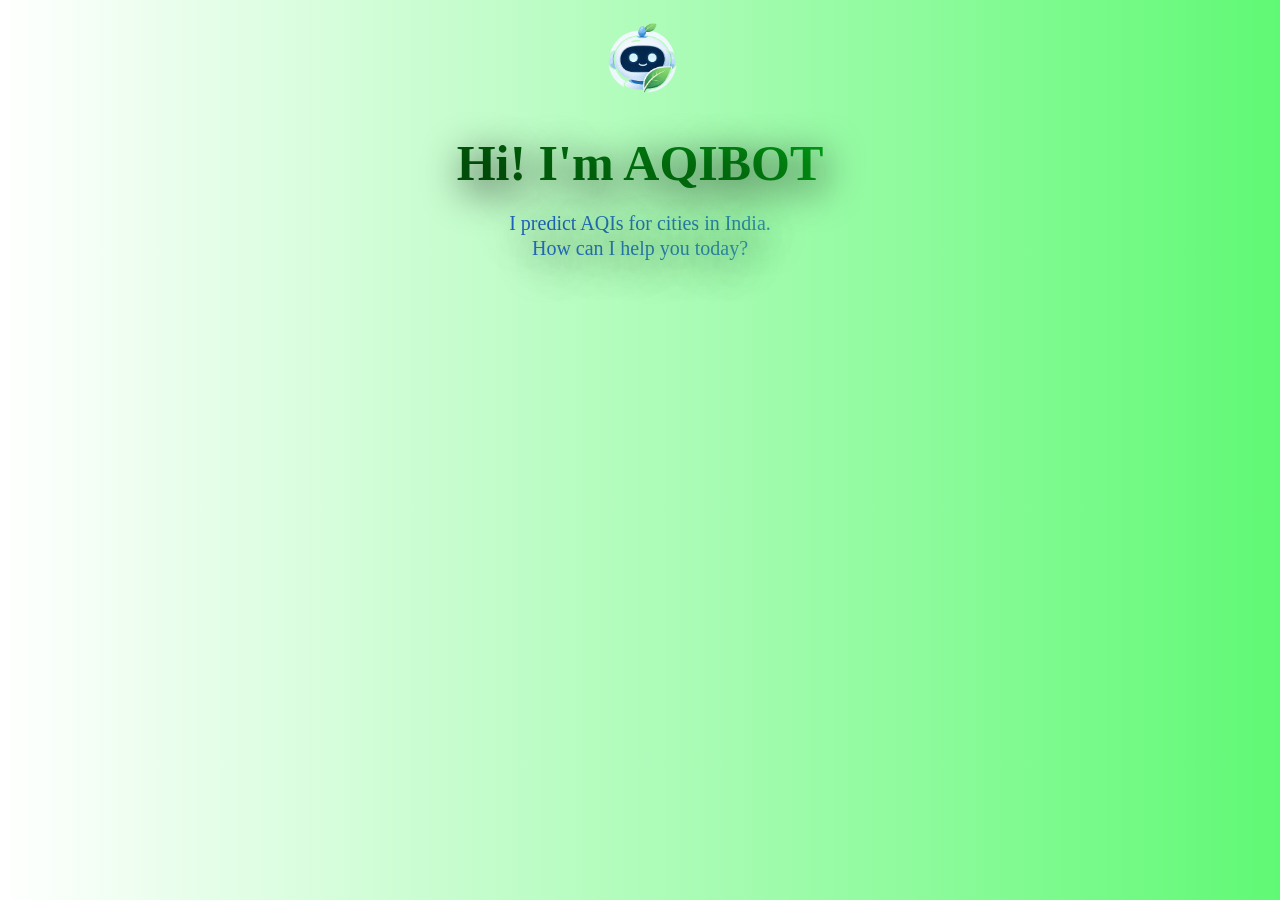
==== aqibot.html @ 3b35e636 "Changed name for the files!" ====
<!DOCTYPE html>
<html>
<head>
    <link rel="shortcut icon" href="https://img.icons8.com/?size=100&id=C1OCwIwaZCVt&format=png&color=000000" type="image/x-icon">
    <link rel="stylesheet" href="test-for-aqi-bot.css">
    <title>AQIBOT</title>
</head>
<body>
    <div id="main-structure">
        <img src="test-for-aqi-bot-sympol.png" alt="symbol" id="aisymbol">
        <h1 id="welcome">Hi! I'm AQIBOT</h1>
        <br>
        <p id="description">I predict AQIs for cities in India.</p>
        <p id="description2">How can I help you today?</p>
    </div>
    
</body>
</html>
---- test-for-aqi-bot.css ----
@keyframes slideUp{
    from{opacity:0;transform:translateY(40px)}
    to{opacity:1;transform:translateY(0)}
}
@property --gradient-angle {
    syntax: '<angle>';
    initial-value: 90deg;
    inherits: false;
}
@keyframes rotateGradient {
    0% { --gradient-angle: 90deg; }
    100% { --gradient-angle: 450deg; } 
}
#welcome {
    animation: 
        slideUp .9s cubic-bezier(.16,1,.3,1) .5s both,
        rotateGradient 4s linear infinite;
    
    font-size: 50px;
    font-weight: bold;
    background: linear-gradient(var(--gradient-angle), #000000, #00ff22);
    -webkit-background-clip: text;
    background-clip: text;
    -webkit-text-fill-color: transparent;
    color: transparent; 
    text-align: center;
    margin-top: 1px;
    margin-bottom: 1px;
    text-shadow: 5px 10px 40px black;
}
#aisymbol {
    display: block;   
    margin: 0 auto;  
    width: 200px;
    height: auto;
    animation: slideUp .9s cubic-bezier(.16,1,.3,1) .10s both;
}
#description,#description2 {
    animation: 
        slideUp .9s cubic-bezier(.16,1,.3,1) .40s both,
        rotateGradient 4s linear infinite;
    text-align: center;
    font-size: 20px;
    margin: 2px;
    margin-top: 1px;
    background: linear-gradient(var(--gradient-angle), #0400ff, #52ff63);
    -webkit-background-clip: text;
    background-clip: text;
    -webkit-text-fill-color: transparent;
    color: transparent; 
    text-shadow: 5px 10px 40px black;
}
body{
    background: linear-gradient(var(--gradient-angle), #ffffff, #60f975);
    animation: rotateGradient 4s linear infinite;
    background-attachment: fixed;
    background-repeat: no-repeat; 
}
/* #main-structure{
    width: 100%;
    min-height: 100vh;

    background: linear-gradient(var(--gradient-angle),#ffffff,#60f975);
    animation: rotateGradient 4s linear infinite;

} */
html, body {
    height: 100%;
    margin: 0;
    padding: 0;
}
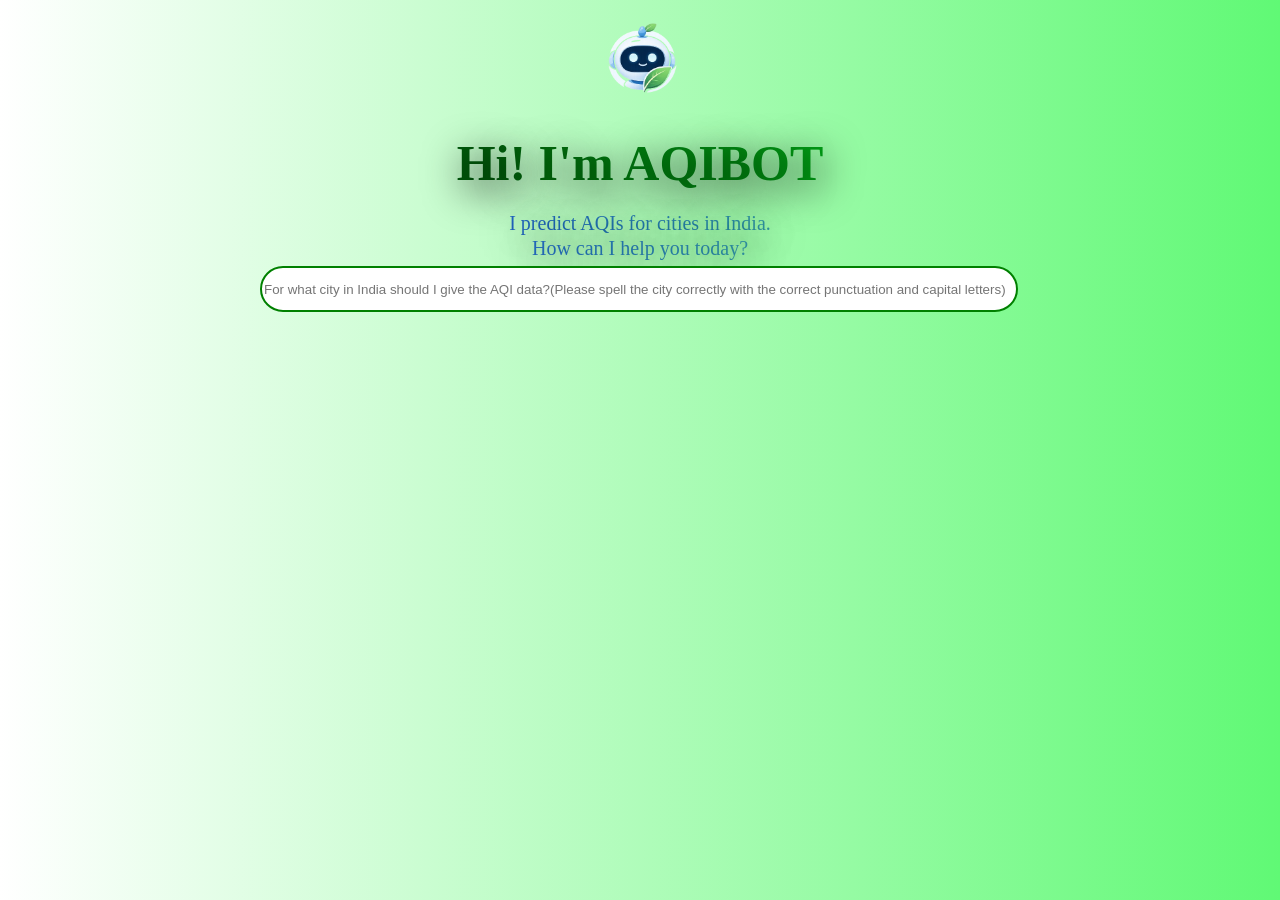
==== commit 309d07c6: "Added the search bar!" ====
--- a/aqibot.html
+++ b/aqibot.html
@@ -2,17 +2,19 @@
 <html>
 <head>
     <link rel="shortcut icon" href="https://img.icons8.com/?size=100&id=C1OCwIwaZCVt&format=png&color=000000" type="image/x-icon">
-    <link rel="stylesheet" href="test-for-aqi-bot.css">
+    <link rel="stylesheet" href="aqibot.css">
     <title>AQIBOT</title>
 </head>
 <body>
     <div id="main-structure">
-        <img src="test-for-aqi-bot-sympol.png" alt="symbol" id="aisymbol">
+        <img src="aqibot-sympol.png" alt="symbol" id="aisymbol">
         <h1 id="welcome">Hi! I'm AQIBOT</h1>
         <br>
         <p id="description">I predict AQIs for cities in India.</p>
         <p id="description2">How can I help you today?</p>
     </div>
-    
+    <div id="search-container">
+        <input type="text" id="searchbar" placeholder="For what city in India should I give the AQI data?(Please spell the city correctly with the correct punctuation and capital letters)">
+    </div>
 </body>
 </html>
--- a/aqibot.css
+++ b/aqibot.css
@@ -0,0 +1,111 @@
+@keyframes slideUp{
+    from{opacity:0;transform:translateY(40px)}
+    to{opacity:1;transform:translateY(0)}
+}
+@property --gradient-angle {
+    syntax: '<angle>';
+    initial-value: 90deg;
+    inherits: false;
+}
+@keyframes rotateGradient {
+    0% { --gradient-angle: 90deg; }
+    100% { --gradient-angle: 450deg; } 
+}
+#welcome {
+    animation: 
+        slideUp .9s cubic-bezier(.16,1,.3,1) .5s both,
+        rotateGradient 4s linear infinite;
+    
+    font-size: 50px;
+    font-weight: bold;
+    background: linear-gradient(var(--gradient-angle), #000000, #00ff22);
+    -webkit-background-clip: text;
+    background-clip: text;
+    -webkit-text-fill-color: transparent;
+    color: transparent; 
+    text-align: center;
+    margin-top: 1px;
+    margin-bottom: 1px;
+    text-shadow: 5px 10px 40px black;
+}
+#aisymbol {
+    display: block;   
+    margin: 0 auto;  
+    width: 200px;
+    height: auto;
+    animation: slideUp .9s cubic-bezier(.16,1,.3,1) .10s both;
+}
+#description,#description2 {
+    animation: 
+        slideUp .9s cubic-bezier(.16,1,.3,1) .40s both,
+        rotateGradient 4s linear infinite;
+    text-align: center;
+    font-size: 20px;
+    margin: 2px;
+    margin-top: 1px;
+    background: linear-gradient(var(--gradient-angle), #0400ff, #52ff63);
+    -webkit-background-clip: text;
+    background-clip: text;
+    -webkit-text-fill-color: transparent;
+    color: transparent; 
+    text-shadow: 5px 10px 40px black;
+}
+body{
+    background: linear-gradient(var(--gradient-angle), #ffffff, #60f975);
+    animation: rotateGradient 4s linear infinite;
+    background-attachment: fixed;
+    background-repeat: no-repeat; 
+}
+html, body {
+    height: 100%;
+    margin: 0;
+    padding: 0;
+}
+#searchbar {
+    width: 750px;
+    height: 40px;
+    margin-top: 4px;
+    border-radius: 25px;
+    border: 2px solid green;
+    background: white;
+    position: relative;
+    z-index: 1;
+    animation: slideUp .9s cubic-bezier(.16,1,.3,1) .50s both;
+    overflow: visible;
+}
+
+#search-container {
+    position: relative;
+    display: block;
+    width: 760px;
+    height: 50px;
+    margin: 0 auto;
+}
+
+#searchbar {
+    /* no changes to your existing rule, just needs this for the pseudo-element to sit correctly */
+    overflow: visible;
+}
+
+#search-container::before {
+    content: "";
+    position: absolute;
+    inset: -3px;
+    border-radius: 27px;
+    background: conic-gradient(
+        from var(--gradient-angle),
+        #4294DB,
+        #DDECF9,
+        #03274B,
+        #56B25E
+    );
+    z-index: -1;
+    opacity: 0;
+    transition: opacity .3s ease;
+    animation: rotateGradient 3s linear infinite;
+}
+
+#search-container:has(#searchbar:hover)::before,
+#search-container:has(#searchbar:focus)::before {
+    opacity: 1;
+}
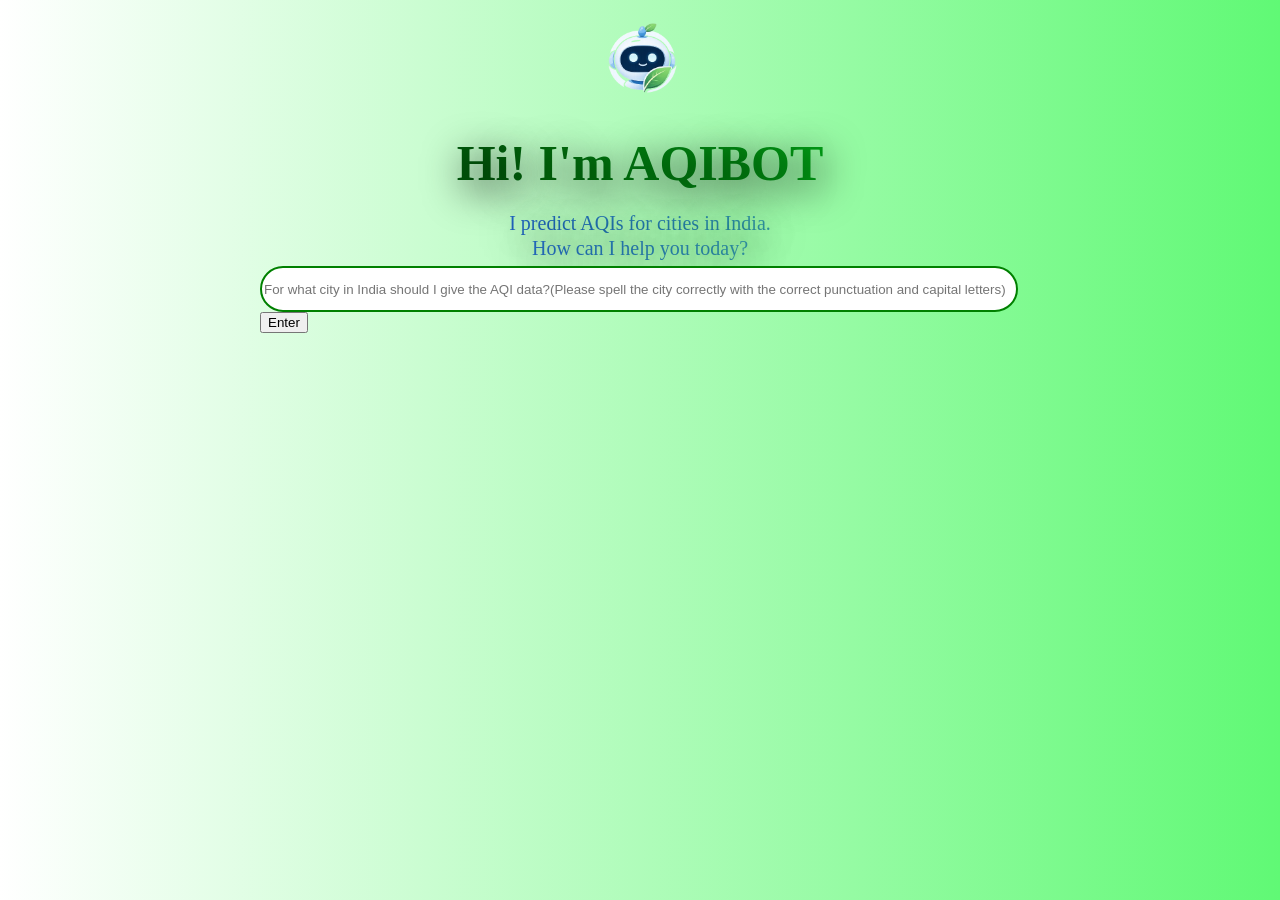
==== commit 07fef439: "Added the enter icon!" ====
--- a/aqibot.html
+++ b/aqibot.html
@@ -15,6 +15,7 @@
     </div>
     <div id="search-container">
         <input type="text" id="searchbar" placeholder="For what city in India should I give the AQI data?(Please spell the city correctly with the correct punctuation and capital letters)">
+        <button id="button" onclick="enter()">Enter</button>
     </div>
 </body>
 </html>
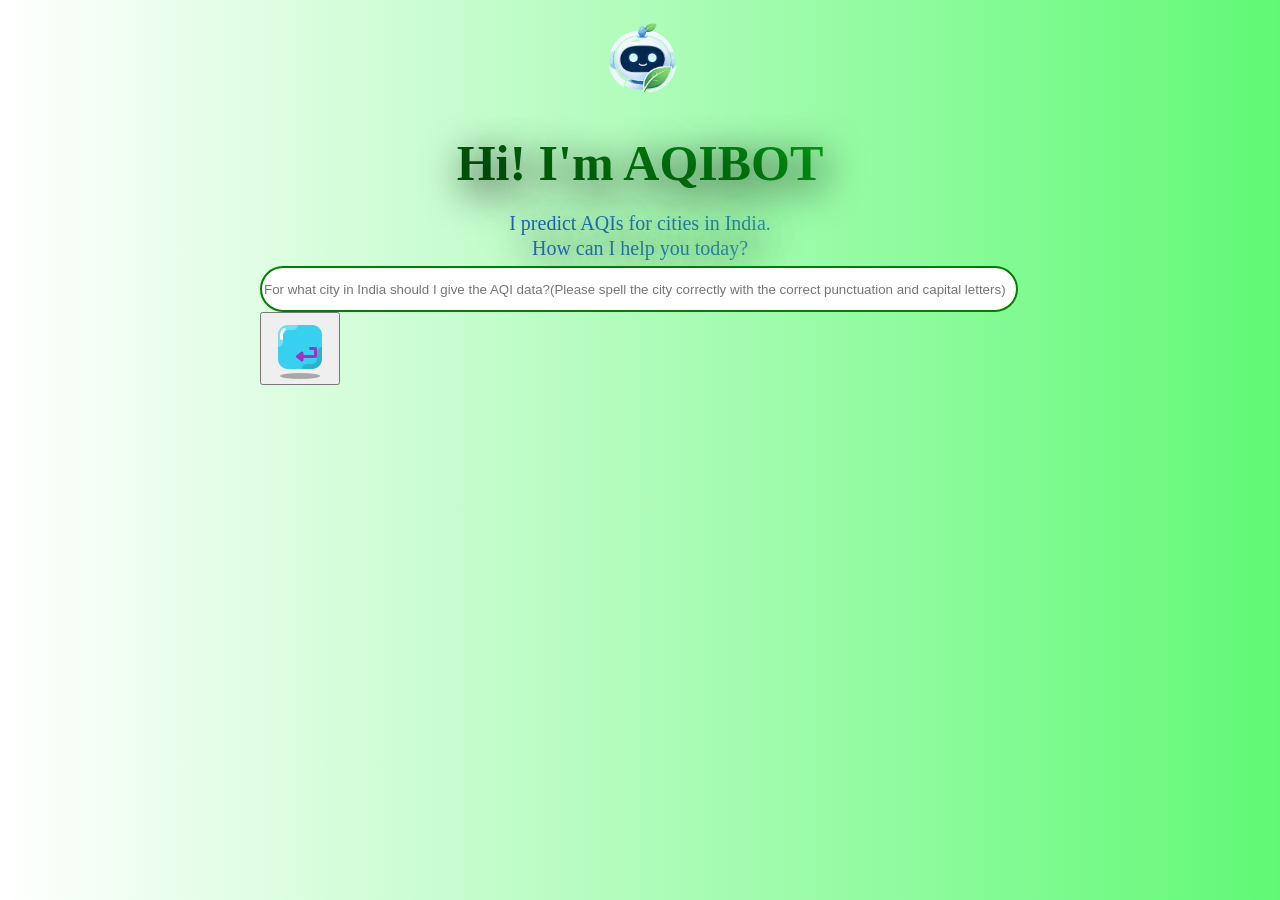
==== commit b2e9ac68: "Started coding the searchbar logic!" ====
--- a/aqibot.html
+++ b/aqibot.html
@@ -15,7 +15,10 @@
     </div>
     <div id="search-container">
         <input type="text" id="searchbar" placeholder="For what city in India should I give the AQI data?(Please spell the city correctly with the correct punctuation and capital letters)">
-        <button id="button" onclick="enter()">Enter</button>
+        <button id="button" onclick="enter()">
+            <img src="enter.png" alt="enter">
+        </button>
     </div>
+<script src="aqibot.js"></script>
 </body>
 </html>
